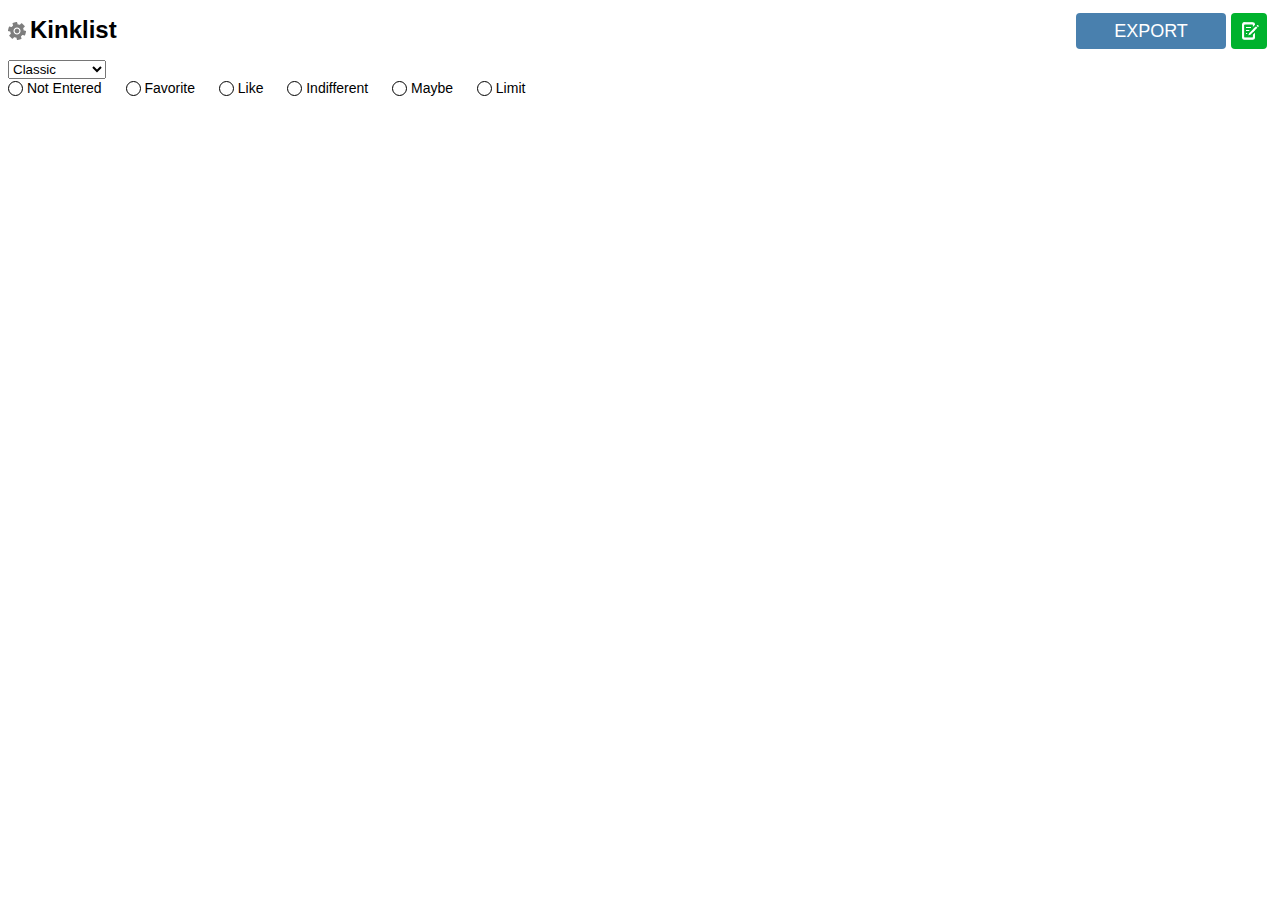
==== index.html @ c7e0be1e "Add files via upload" ====
<!DOCTYPE html>
<html>
    <head>
        <title>Kinklist</title>
        <meta charset="UTF-8">
        <meta name="viewport" content="width=device-width, initial-scale=1.0">
        <script
            src="https://code.jquery.com/jquery-3.4.1.min.js"
            integrity="sha256-CSXorXvZcTkaix6Yvo6HppcZGetbYMGWSFlBw8HfCJo="
            crossorigin="anonymous">
        </script>
        <script src="kinklist.js"></script>
        <link rel="icon" type="image/x-icon" href="[data-uri]">
        <link rel="stylesheet" href="kinklist.css">
    </head>
    <body>
        <div class="widthWrapper">
            <button id="Edit"></button>
            <h1>Kinklist</h1>
            <select id="listType">
              <option value="classic">Classic</option>
              <option value="detailed">Detailed</option>
              <option value="plsno">Please Don't</option>
            </select>
            
            <div class="legend">
                <div><span data-color="#FFFFFF" class="choice notEntered"></span> <span class="legend-text">Not Entered</span></div>
                <div><span data-color="#6DB5FE" class="choice favorite"></span> <span class="legend-text">Favorite</span></div>
                <div><span data-color="#23FD22" class="choice like"></span> <span class="legend-text">Like</span></div>
                <div><span data-color="#FDFD6B" class="choice indifferent"></span> <span class="legend-text">Indifferent</span></div>
                <div><span data-color="#DB6C00" class="choice maybe"></span> <span class="legend-text">Maybe</span></div>
                <div><span data-color="#920000" class="choice limit"></span> <span class="legend-text">Limit</span></div>
            </div>
            <div id="ExportWrapper">
                <input type="text" id="URL">
                <button id="Export">Export</button>
                <div id="Loading">Loading</div>
            </div>
            <button id="StartBtn"></button>
            <div id="InputList"></div>
        </div>
        <div id="EditOverlay" class="overlay">
            <textarea id="Kinks">
#Bodies
(General)
* Skinny
? Expresses an interest in characters that are waifish, thin, or slender.
* Chubby
? Expresses an interest in characters that are well-rounded, full in form, and pudgy.
* Small breasts
? Expresses an interest in breasts that are particularly small, sometimes to the point of appearing absent.
* Large breasts
? Expresses an interest in breasts that are particularly large.
* Small cocks
? Expresses an interest in cocks that are below average size.
* Large cocks
? Expresses an interest in cocks taht are above average size.

#Clothing
(Self, Partner)
* Clothed sex
? Engaging in an RP where you and/or your partner are not undressed during sexual interaction.
* Lingerie
? Expresses an interest in the inclusion of lingerie in the sexual context of an RP, or an interest in characters wearing such.
* Stockings
? Expresses an interest in the inclusion of stockings in the sexual context of an RP, or an interest in characters wearing such.
* Heels
? Expresses an interest in the inclusion of high heeled shoes in the sexual context of an RP, or an interest in characters wearing such.
* Leather
? Expresses an interest in the inclusion of leather clothing in the sexual context of an RP, or an interest in characters wearing such.
* Latex
? The usage of latex and/or rubber material worn as clothing
* Uniform / costume
? Expresses an interest in the inclusion of uniforms or costumes in the sexual context of an RP, or an interest in characters wearing such.
* Cross-dressing
? Engaging in an RP where one or more characters dress in the clothes of the gender opposite to their own.

#Groupings
(General)
* You and 1 male
* You and 1 female
* You and MtF trans
* You and FtM trans
* You and 1 male, 1 female
* You and 2 males
* You and 2 females
* Orgy
? multiple male and female characters

#General
(Giving, Receiving)
* Romance / Affection
? Displaying or expressing love or strong affection, passion, either during love making or during normal scenes.
* Handjob / Fingering
? Sexual stimulation by direct, physical contact of the hands or fingers to the genitals.
* Blowjob
? Sexual stimulation by direct, physical contact of the mouth or tongue to male genitals
* Deep throat
? The act of penetrating the mouth of another character to the depths at which the penis or insertion enters the back of the mouth cavity and/or throat, sometimes causing a gag reflex, or being the recipient of such actions.
* Swallowing
? The act of orally consuming semen, either directly or indirectly from a penis.
* Facials
? The act of cumming directly onto one's face
* Cunnilingus
? Sexual stimulation by direct, physical contact of the mouth or tongue to female genitals
* Face-sitting
? A sexual practice where someone sits on another character's face with their buttocks or genitals, causing the person to be smothered, sometimes to the point asphyxiation; often done as form of forcing oral gratification.
* Edging
? Keeping on the edge of climax without orgasm
* Teasing
? Refers to extended scenes of foreplay prior to explicit, sexual intercourse, which may be physical and/or verbal, typically to arouse one's partner to the point of sexual frustration or desperation.

#Ass play
(Giving, Receiving)
* Anal toys
? Refers to the inclusion of anal penetration with sex toys, including but not limited to dildos, vibrators, anal eggs, anal beads, etc.
* Anal sex/pegging
? Being penetrated by a partner, with a penis or strap-on
* Rimming
? The act of giving oral stimulation to a partner's anus, by the means of licking and/or penetrating the recipient's anus with the tongue.
* Double penetration
? The act of penetrating a single character's anus with two objects, including but not limited to the penis, sex toys, fist etc., or receiving such.
* Anal fisting
? The act of inserting one's hand(s) and/or arm(s) into one's partner's anus, or being the recipient of such acts.

#Restrictive
(Self, Partner)
* Gag
? The act of placing and lodging an object in another character's mouth to force him or her to breathe through his or her nose, as well as creating the inability to speak, or receiving such actions.
* Collar
? Wearing a collar around the neck
* Leash
? Being lead around on a leash
* Chastity
? Sexual abstinence, either willing or forced; this can include someone simply abstaining from sexual activity, or the wearing of a device that prevents it.
* Bondage (Light)
? The use of bondage that is mild or moderate in either the position in which it causes the bound character to be in, the duration for which the character will be in bondage, the level of discomfort caused by the bondage or the amount of immobilization that will occur due to the bondage.
* Bondage (Heavy)
? The use of bondage that is extreme in either the position in which it causes the bound character to be in, the duration for which the character will be in bondage, the level of discomfort caused by the bondage or the amount of immobilization that will occur due to the bondage.
* Encasement
? one’s whole body being wrapped up like a mummy in a latex suit, sleepsack, or other fetish gear for the purposes of sexual gratification.

#Toys
(Self, Partner)
* Dildos
? an object shaped like an erect penis used for sexual stimulation.
* Plugs
? a sex toy of a type designed to be inserted into the rectum.
* Vibrators
? a vibrating device used for sexual stimulation.
* Sounding
? The act of inserting metal rods into a male or female's urethra, or receiving such actions; technically implies rods that resonate and/or vibrate in response to a form of stimulation, but does not necessarily mean so.

#Domination
(As Dominant, As Submissive)
* General Dom / General Sub
? Catchall for Dominant/Submissive Activities.
* Domestic servitude
? Being served by a butler, waitress, chauffeur, maid or housekeeper, or serving as one.
* Slavery
? Serving as the dominant's beck and call, or recieving such service, without choice.
* Pet play
? Petplay is a in role in which the focus is on the sub entering the altered mind space of a different species, often a dog, cat, or horse.
* DD/lg, MD/lb
? Daddy or Mommy Dom/ Littly Girl or Boy. The daddy/mommy is the more dominant half of the relationship, the little is the more submissive.
* Discipline
? The use of reinforcement (rewards and/or punishments) in order to train a submissive to obey the various commands of a master.
* Begging
? The self-abasing act of pleading, as a form of submission, being incorporated into an RP.
* Forced orgasm
? A forced orgasm is consensual BDSM or kinky sexual play whereby a person consents to be forced to orgasm in a way that is beyond their control.
* Orgasm control
? Refers to the dominant being in control of when the submissive achieves orgasm, either by physical means or by command; typically involves domination and/or excessive teasing and edging; orgasm may be completely denied.
* Orgasm denial
? Refers to the dominant denying the submissive orgasm.
* Power exchange
? A relationship with service at the core.

#No consent
(Aggressor, Target)
* Non-con / rape
? taking/being taken against one's will, often through force
* Blackmail / coercion
? Refers to the inclusion of Coercion and/or Blackmail in the context of the story arc of an RP, often in the form of a semi-consensual means of receiving sex from a partner.
* Kidnapping
? The act of abducting a character in an RP for the purpose of abusing, often sexually, or being abducted for such reasons; often implies indefinite imprisonment.
* Drugs
? The use of illicit drugs in the context of an RP, typically to disorientate or otherwise mentally incapacitate a character, or to elevate the sensations of sex.
* Alcohol
? The use of alcohol in the context of an RP, typically to disorientate or otherwise mentally incapacitate a character, or to elevate the sensations of sex.
* Sleep play
? Engaging in sexual acts with an unconscious/asleep partner

#Taboo
(General)
* Incest
? Engaging in an RP in which at least two characters will be related
* Age Gap
? Refers to scenes in which there is a signifigant gap in the ages of characters.
* Interracial
? Scenes based on interracial interactions without relying on racial stereotypes.
*Raceplay
? Scenes based on racial stereotypes or racism, including scenes set in racist settings.
* Bestiality
? Refers to a sapient character engaging in a sexual act with a non-sapient animal, or playing a non-sapient animal in an RP and being engaged by a sapient character.
* Necrophilia
? The act of having sex with a dead, or otherwise unconscious or inanimate, character that was once alive, or, theoretically, receiving such actions.
* Cheating
? Where one or both partners are being unfaithful to significant others.
* Exhibitionism
? Engaging in an RP in which the setting is of a public nature; typically used in conjunction with exhibitionism and/or humiliation.
* Voyeurism
? Refers to the derivation of sexual stimulation from either/or the action of watching, typically in secret, a person (or people) reveal themselves or do something otherwise explicit, or the act of revealing one's self and/or doing something otherwise explicit with the intent to be viewed.

#Surrealism
(Self, Partner)
* Futanari/Futa
? characters who have an overall feminine body, but have both female and male genitalia (although testicles are not always present)
* Furry
? Anthropomorphic animal characters.
* Vore
? The act of physically consuming another character
* Transformation
? The act of causing the physical characteristics of a participant of an RP, possibly including one's self, by magical or chemical means, to change in a dramatic fashion; may refer to a myriad of different types of transformations, and connotates receiving sexual pleasure from the act of transformation itself.
* Tentacles
? Engaging in an RP in which self-sentient tentacles or tentacle-like appendages will penetrate a character; often implies multiple penetration.
* Monster or Alien
? Various types of monsters, Extraterrestrials, and aesthetically challenging characters.
* Ghost
? The formerly living, not currently in posession of a body

#Fluids
(General)
* Blood
? Pertains to the inclusion of blood or the retrieval of blood in any form in a sexual context, or engaging in acts which will draw blood.
* Watersports
? Pertains to the inclusion of urine, or the expelling of urine, in any form, in the sexual context of an RP.
* Scat
? Pertains to the inclusion of fecal matter or the expelling of fecal matter in any form in the sexual context of an RP.
* Lactation
? The act of producing milk from one's breasts, or engaging in sex with a character that produces milk from one's breasts, typically in response to sexual stimulation, and any play that will emanate thereof.
* Diapers
? A situation in which at least one character will wear a diaper; typically implies that the diaper will be soiled with urine and/or fecal matter, usually in conjunction with age play or infantilism, but sometimes in conjunction with humiliation.
* Cum play
? Any number of situations focused on playing with cum.

#Degradation
(Giving, Receiving)
* Glory hole
? Servicing a partner or recieving service from a partner with a physical barrier between the participants
* Name calling
? Engaging in an RP in which one character will be called names, in an attempt to elicit either a response of sexual gratification from the emotions correlating to humiliation, or merely as a form of psychological domination or punishment.
* Humiliation
? Engaging in an RP in which one character will be embarrassed, typically extremely and/or frequently, in an attempt to elicit either a response of sexual gratification from the emotions correlating to humiliation, or merely as a form of psychological domination or punishment; typically a more intense form of degradation.

#Touch & Stimulation
(Actor, Subject)
* Cock/Pussy worship
? Gratuitous acknowledgment of one's partner's genitalia, either verbal and/or physical, or receiving such actions; typically implies oral stimulation.
* Ass worship
? Gratuitous acknowledgment of one's partner's ass, either verbal and/or physical, or receiving such actions; typically implies oral stimulation.
* Foot play
? The act of incorporating the feet or feet paws into the sexual context of an RP, including but not limited to the worshiping of feet, receiving sexual gratification from the sight or smell of feet and/or humping feet, sometimes to the point of orgasm.
* Tickling
? The act of tickling and/or being tickled in a sexual context of an RP; or, receiving sexual stimulation from such.
* Sensation play
? Sensation play describes a wide variety of activities, both vanilla and kinky, that use the body's senses as a way to arouse and provide stimulation to a partner. Although sensation play is often related to skin sensations, it doesn't have to be so limited. Sight, taste, and hearing can also be included in sensation play.
* Electro stimulation
? The use of sex toys that carry an electrical current; sometimes painful.

#Misc. Fetish
(Giving, Receiving)
* Fisting
? The act of placing one's hand(s) and/or arm(s) into a vagina, or receiving such actions.
* Gangbang
? When multiple partners, usually 3 or more, engage in sexual intercourse with a single willing partner.
* Breath play
? A situation in which at least one character will have physical control over the breathing habits of another character, often by either intermittent choking and/or due to the penetration of the throat.
* Impregnation
? Impregnating a character
* Pregnancy
? Fetishizing a pregnant character
* Feminization
? Feminization is a type of role play that involves imposing traditionally female attributes onto a submissive male partner. It may also involve an adoption of traditionally feminine behaviors and mannerisms.
* Cuckold / Cuckquean
? Refers to the act of a character who, within the confines of the RP world has been designated to be in a relationship, will have sexual interaction with a character other than the one who has been predetermined to be in a relationship, in the context of the RP.

#Pain
(Giving, Receiving)
* Light pain
? Refers to the inclusion of light physical pain due to acts which are directly sexual.
* Heavy pain
? Refers to the inclusion of heavy physical pain due to acts which are directly sexual; typically rough or excessive penetrations. This is probably gonna leave a mark.
* Nipple clamps
? pressure device applied to nipples to create pain which produces pleasure.
* Clothes pins
? Pinching sking between the forks of a clothes pin
* Caning
? Caning is a technique used in BDSM in which the dominant repeatedly strikes the submissive with a long flexible cane, usually on the buttocks.
* Flogging
? The use of toys, typically associated with BDSM and domination/submission, being employed against a submissive or bottom, particularly referring to contact play involving whips of any type, riding crops, paddles or flogs.
* Gagging / Choking
? Being made to gag or choke, either by objects inserted into the mouth or hands/objects around the neck.
* Beating
? Being struck with fists or other objects
* Spanking
? The act of striking the buttocks of another character, or being the recipient of such; often as a form of erotic foreplay or as punishment in a BDSM setting.
* Cock/Pussy slapping
? slapping the genitalia of your partner, or recieving such slaps
* Cock/Pussy torture
? Engaging in an RP in which at least one character's genitals will be given negative attention, the intent of which to be to cause physical pain.
* Hot Wax
? The act of using wax, typically hot candle wax, as a form of sexual stimulation and/or torture, or receiving such actions.
* Scratching
? One character scratching another with their nails or claws, sometimes leaving marks; sometimes but not necessarily painful.
* Biting
? The act of biting or being bitten; sometimes painful, sometimes playful.
* Cutting 
? The act of cutting a partner to cause pain in a sexual context.

            </textarea>
            <button id="KinksOK">Accept</button>
        </div>
        <div id="InputOverlay" class="overlay">
            <div class="widthWrapper">
                <div id="InputPrevious"></div>
                <div id="InputCurrent">
                    <h2 id="InputCategory"></h2>
                    <h3 id="InputField"></h3>
                    <button class="closePopup">×</button>
                    <div id="InputValues"></div>
                </div>
                <div id="InputNext"></div>
            </div>
        </div>
		<div id="DescriptionOverlay" class="overlay">
			<div id="Description"></div>
		</div>
    </body>
</html>
---- kinklist.css ----
body {
	font-family:'Verdana','Arial';
	font-size:12px
}

h2 {
	padding:0;
	margin:0;
	margin-top:10px;
	margin-bottom:5px;
	font-size:18px
}

table {
	border-collapse:collapse;
	margin-bottom:10px;
	width:100%
}

th {
	border:solid #999 1px;
	border-right:none;
	margin:0;
	padding:4px;
	background-color:#666;
	color:#FFF
}

th.choicesCol {
	box-sizing:border-box;
	width:125px
}

th + th { border-left:none }

th:last-child { border-right:solid #999 1px }

td {
	border-left:solid #999 1px;
	border-bottom:solid #999 1px;
	border-right:solid #999 1px;
	margin:0;
	padding:4px;
	padding-right:2px
}

td + td { border-left-style:none }

.choice {
	box-sizing:border-box;
	width:15px;
	height:15px;
	opacity:.35;
	overflow:hidden;
	text-indent:100px;
	border:solid #000 1px;
	border-radius:50%;
	outline-style:none!important;
	vertical-align:middle;
	display:inline-block;
	cursor:pointer;
	font-size:0;
	padding:0
}

.choices .choice { transition:all .3s ease-in-out }

.choice + .choice { margin-left:5px }

.choices .choice:hover { opacity:.75 }

.choice.selected,.selected > .choice {
	opacity:1;
	border-width:1px
}

.legend {
	vertical-align:middle;
	font-size:14px
}

.legend div { display:inline-block }

.legend .choice {
	opacity:1;
	cursor:default
}

.legend-text { vertical-align:middle }

#ExportWrapper {
	width:460px;
	height:36px
}

#URL {
	display:none;
	position:absolute;
	top:3px;
	box-sizing:border-box;
	width:300px;
	height:30px;
	border-radius:4px;
	border:solid #CCC 1px;
	font-size:16px;
	padding:10px;
	text-align:center;
	color:#666;
	font-weight:700
}

#Export {
	position:absolute;
	left:310px;
	box-sizing:border-box;
	color:#FFF;
	text-transform:uppercase;
	background-color:#4980ae;
	font-size:18px;
	width:150px;
	height:36px;
	border-style:none;
	border-radius:4px;
	cursor:pointer;
	transition:all .3s ease-in-out
}

#Export:hover { opacity:.85 }

#Loading {
	display:none;
	overflow:visible;
	line-height:26px;
	font-size:16px;
	color:#999;
	font-weight:700;
	position:absolute;
	top:4px;
	left:220px
}

#Loading:before {
	content:'';
	position:absolute;
	box-sizing:border-box;
	width:26px;
	height:26px;
	border-radius:50%;
	border:solid #999 2px;
	border-top-color:transparent;
	border-left-color:#CCC;
	border-right-color:#666;
	animation:spin .5s infinite linear;
	margin-left:-40px
}

@media (min-width: 1700px) {
	.legend {
		position:absolute;
		top:7px;
		left:160px
	}

	.legend div { padding-right:20px }

	#ExportWrapper {
		position:absolute;
		top:-3px;
		right:46px
	}

	h1 { margin-bottom:0 }
}

@media (max-width: 1700px) and (min-width: 800px) {
	.legend div {
		padding-right:20px;
		padding-bottom:10px
	}

	#ExportWrapper {
		position:absolute;
		top:-3px;
		right:46px
	}
}

@media (max-width: 800px) and (min-width: 598px) {
	.legend div {
		width:180px;
		padding-bottom:10px;
		padding-left:10px
	}

	#ExportWrapper {
		position:relative;
		margin-top:10px;
		margin-left:5px
	}

	#URL {
		left:155px;
		width:190px;
		font-size:10px
	}

	#Export { left:0 }

	#Loading { left:230px }
}

@media (max-width: 597px) {
	body { font-size:10px }

	table { min-width:345px }

	.legend div {
		width:150px;
		padding-bottom:10px;
		padding-left:10px
	}

	#ExportWrapper {
		position:relative;
		margin-top:10px;
		margin-left:0;
		width:345px
	}

	#URL {
		left:155px;
		width:190px;
		font-size:10px
	}

	#Export { left:0 }

	#Loading { left:230px }
}

@keyframes spin {
	0% { transform:rotate(0deg) }
	
	100% { transform:rotate(-360deg) }
}

#ExportWrapper :last-child:after {
	content:'';
	display:block;
	clear:both
}

.col {
	float:left;
	box-sizing:border-box;
	margin:0;
	padding:5px
}

.col.col25 { width:25% }

.col.col33 { width:33.33333% }

.col.col50 { width:50% }

.col.col100 { 
	width:100%; 
	padding:0
}

.widthWrapper {
	max-width:1700px;
	margin-left:auto;
	margin-right:auto;
	position:relative
}

#Edit {
	width:18px;
	height:18px;
	background-color:transparent;
	background-image:url([data-uri]);
	background-repeat:no-repeat;
	float:left;
	border-style:none;
	outline-style:none!important;
	margin-top:6px;
	margin-right:4px;
	opacity:.5;
	cursor:pointer
}

#Edit:hover { opacity:1 }

.KinkDesc {
	position:absolute;
	height:13px;
	width:13px;
	background-size:100% 100%;
	background-color:transparent;
	background-image:url([data-uri]);
	border-style:none;
	outline-style:none;
	margin-left:5px;
	margin-top:1px;
	opacity:.6;
	cursor:pointer
}

.KinkDesc:hover { opacity:1 }

#Description {
	box-sizing:border-box;
	position:absolute;
	width:330px;
	left:50%;
	bottom:50%;
	resize:none;
	background-color:#fff;
	border-radius:5px;
	margin-left:-165px;
	padding:10px;
	font-family:'Verdana','Arial';
	font-size:14px
}

.overlay {
	position:fixed;
	top:0;
	left:0;
	right:0;
	bottom:0;
	background-color:rgba(0,0,0,0.8);
	display:none
}

#EditOverlay #Kinks {
	width: 60%;
  height: calc(100vh - 70px) ;
  min-width: 330px;
  position:fixed; 
  top: 15px; 
  left: 20%;
	border-radius:5px;
	font-family:monospace,'Courier new',Courier
}

#EditOverlay #KinksOK {
	box-sizing:border-box;
	position:absolute;
	bottom:10px;
	width:330px;
	height:30px;
	left:50%;
	margin-left:-165px;
	color:#FFF;
	text-transform:uppercase;
	background-color:#4980ae;
	font-size:18px;
	border-style:none;
	border-radius:5px;
	cursor:pointer
}

#InputOverlay {
	text-align:center;
	white-space:nowrap
}

#InputOverlay:before {
	content:'';
	display:inline-block;
	height:100%;
	vertical-align:middle;
	margin-right:-.25em
}

#InputOverlay .widthWrapper {
	display:inline-block;
	vertical-align:middle;
	width:400px;
	text-align:left;
	max-width:100%
}

#InputOverlay .widthWrapper #InputCurrent,
#InputOverlay .widthWrapper .kink-simple {
	display:block;
	box-sizing:border-box;
	padding:10px;
	background-color:#EEE
}

#InputOverlay .widthWrapper .kink-simple {
	position:relative;
	height:40px;
	line-height:20px;
	cursor:pointer
}

#InputOverlay .widthWrapper .kink-simple .choice { margin-right:5px }

#InputOverlay .widthWrapper .kink-simple .txt-category {
	position:absolute;
	right:5px;
	top:5px;
	text-transform:uppercase;
	font-size:90%;
	font-weight:700;
	opacity:.6;
	line-height:1em
}

#InputOverlay .widthWrapper .kink-simple .txt-field,
#InputOverlay .widthWrapper .kink-simple .txt-kink { vertical-align:middle }

#InputOverlay .widthWrapper .kink-simple .txt-field:empty { display:none }

#InputOverlay .widthWrapper .kink-simple .txt-field:before { content:'(' }

#InputOverlay .widthWrapper .kink-simple .txt-field:after { content:') ' }

#InputOverlay .widthWrapper #InputPrevious .kink-simple:first-child,
#InputOverlay .widthWrapper #InputNext .kink-simple:nth-child(3) {
	background-color:#BBB;
	font-size:10px;
	margin-left:12px;
	margin-right:12px;
	height:33px
}

#InputOverlay .widthWrapper #InputPrevious .kink-simple:nth-child(2),
#InputOverlay .widthWrapper #InputNext .kink-simple:nth-child(2) {
	background-color:#CCC;
	font-size:11px;
	margin-left:6px;
	margin-right:6px;
	height:37px
}

#InputOverlay .widthWrapper #InputPrevious .kink-simple:nth-child(3),
#InputOverlay .widthWrapper #InputNext .kink-simple:first-child {
	background-color:#DDD;
	margin-left:3px;
	margin-right:3px
}

#InputOverlay .widthWrapper #InputPrevious .kink-simple:first-child {
	padding-bottom:4px;
	padding-top:7px
}

#InputOverlay .widthWrapper #InputNext .kink-simple:nth-child(3) { padding-top:4px }

#InputOverlay .widthWrapper #InputPrevious .kink-simple:nth-child(2) {
	padding-bottom:7px;
	padding-top:9px
}

#InputOverlay .widthWrapper #InputNext .kink-simple:nth-child(2) { padding-top:7px }

#InputPrevious .kink-simple {
	border-top-left-radius:2px;
	border-top-right-radius:2px
}

#InputNext .kink-simple {
	border-bottom-left-radius:2px;
	border-bottom-right-radius:2px
}

#InputOverlay .widthWrapper #InputCurrent { position:relative }

#InputOverlay .widthWrapper #InputCurrent .closePopup {
	position:absolute;
	top:0;
	right:5px;
	border-style:none;
	background-color:transparent;
	font-size:30px;
	cursor:pointer;
	outline-style:none!important;
	opacity:.65
}

#InputOverlay .widthWrapper #InputCurrent .closePopup:hover { opacity:1 }

#InputOverlay .widthWrapper #InputCurrent h2 {
	text-transform:uppercase;
	opacity:.6;
	margin:0
}

#InputOverlay .widthWrapper #InputCurrent h3 {
	margin-top:3px;
	margin-bottom:0;
	font-size:14px
}

#InputOverlay .widthWrapper #InputCurrent #InputValues .big-choice {
	padding:10px;
	background-color:rgba(255,255,255,0.75);
	border-radius:4px;
	margin-top:5px;
	cursor:pointer
}

#InputOverlay .widthWrapper #InputCurrent #InputValues .big-choice.selected { font-weight:700 }

#InputOverlay .widthWrapper #InputCurrent #InputValues .big-choice.selected .choice { opacity:1 }

#InputOverlay .widthWrapper #InputCurrent #InputValues .big-choice:hover {
	padding:8px;
	border:solid #999 2px;
	background-color:rgba(255,255,255,1)
}

#InputOverlay .widthWrapper #InputCurrent #InputValues .big-choice .btn-num-text {
	float:right;
	display:inline-block;
	border:solid #CCC 1px;
	text-align:center;
	width:16px;
	border-radius:3px
}

#StartBtn {
	position:absolute;
	top:-3px;
	right:5px;
	box-sizing:border-box;
	width:36px;
	height:36px;
	background-image:url([data-uri]);
	border-style:none;
	border-radius:4px;
	cursor:pointer
}

#StartBtn:hover {	opacity:.8 }

@media (max-height: 500px) {
	#InputPrevious,#InputNext { display:none }
}
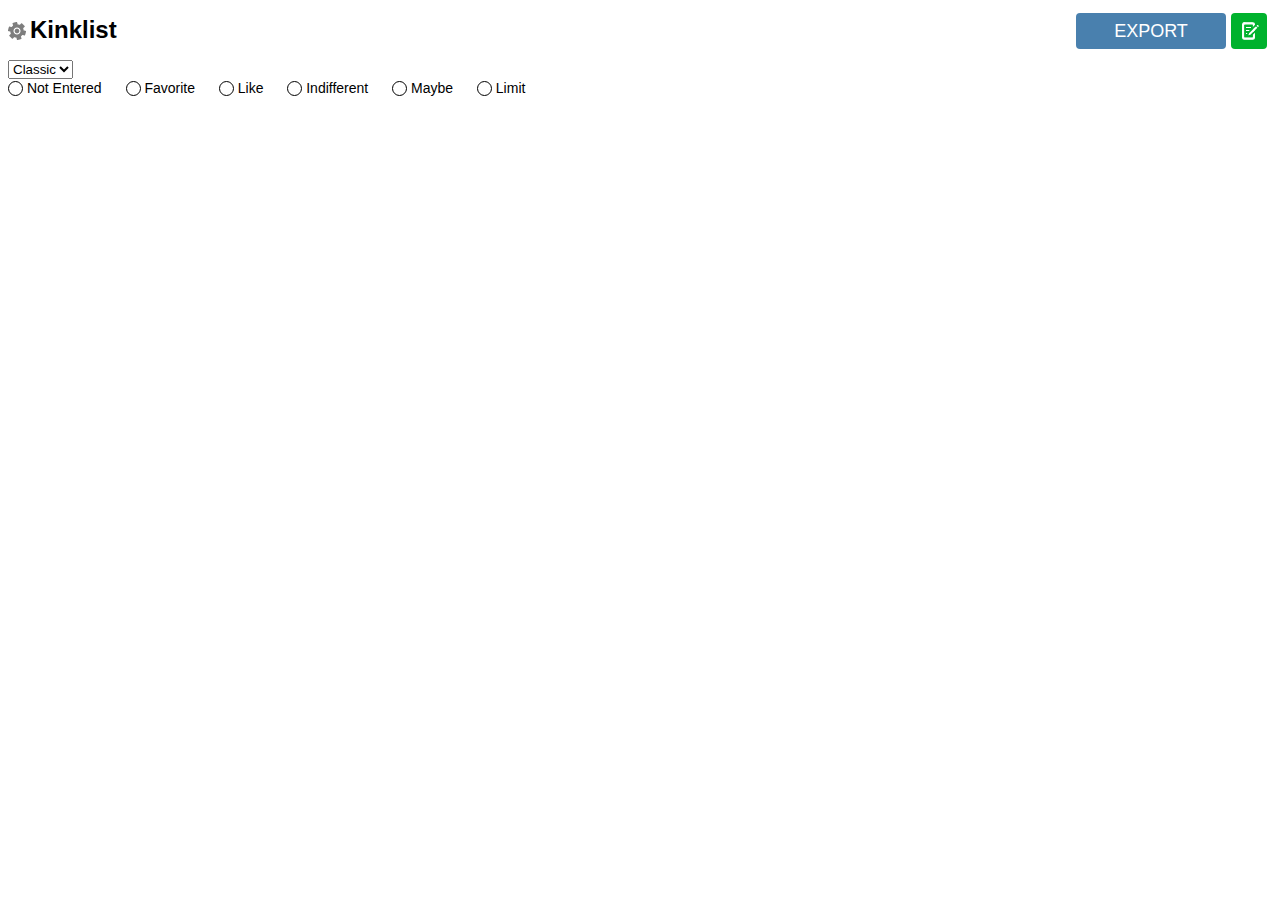
==== commit 681671fd: "Add files via upload" ====
--- a/index.html
+++ b/index.html
@@ -19,8 +19,6 @@
             <h1>Kinklist</h1>
             <select id="listType">
               <option value="classic">Classic</option>
-              <option value="detailed">Detailed</option>
-              <option value="plsno">Please Don't</option>
             </select>
             
             <div class="legend">
@@ -41,283 +39,162 @@
         </div>
         <div id="EditOverlay" class="overlay">
             <textarea id="Kinks">
-#Bodies
-(General)
-* Skinny
-? Expresses an interest in characters that are waifish, thin, or slender.
-* Chubby
-? Expresses an interest in characters that are well-rounded, full in form, and pudgy.
-* Small breasts
-? Expresses an interest in breasts that are particularly small, sometimes to the point of appearing absent.
-* Large breasts
-? Expresses an interest in breasts that are particularly large.
-* Small cocks
-? Expresses an interest in cocks that are below average size.
-* Large cocks
-? Expresses an interest in cocks taht are above average size.
-
-#Clothing
-(Self, Partner)
-* Clothed sex
-? Engaging in an RP where you and/or your partner are not undressed during sexual interaction.
-* Lingerie
-? Expresses an interest in the inclusion of lingerie in the sexual context of an RP, or an interest in characters wearing such.
-* Stockings
-? Expresses an interest in the inclusion of stockings in the sexual context of an RP, or an interest in characters wearing such.
-* Heels
-? Expresses an interest in the inclusion of high heeled shoes in the sexual context of an RP, or an interest in characters wearing such.
-* Leather
-? Expresses an interest in the inclusion of leather clothing in the sexual context of an RP, or an interest in characters wearing such.
-* Latex
-? The usage of latex and/or rubber material worn as clothing
-* Uniform / costume
-? Expresses an interest in the inclusion of uniforms or costumes in the sexual context of an RP, or an interest in characters wearing such.
-* Cross-dressing
-? Engaging in an RP where one or more characters dress in the clothes of the gender opposite to their own.
-
-#Groupings
-(General)
-* You and 1 male
-* You and 1 female
-* You and MtF trans
-* You and FtM trans
-* You and 1 male, 1 female
-* You and 2 males
-* You and 2 females
-* Orgy
-? multiple male and female characters
-
-#General
-(Giving, Receiving)
-* Romance / Affection
-? Displaying or expressing love or strong affection, passion, either during love making or during normal scenes.
-* Handjob / Fingering
-? Sexual stimulation by direct, physical contact of the hands or fingers to the genitals.
-* Blowjob
-? Sexual stimulation by direct, physical contact of the mouth or tongue to male genitals
-* Deep throat
-? The act of penetrating the mouth of another character to the depths at which the penis or insertion enters the back of the mouth cavity and/or throat, sometimes causing a gag reflex, or being the recipient of such actions.
-* Swallowing
-? The act of orally consuming semen, either directly or indirectly from a penis.
-* Facials
-? The act of cumming directly onto one's face
-* Cunnilingus
-? Sexual stimulation by direct, physical contact of the mouth or tongue to female genitals
-* Face-sitting
-? A sexual practice where someone sits on another character's face with their buttocks or genitals, causing the person to be smothered, sometimes to the point asphyxiation; often done as form of forcing oral gratification.
-* Edging
-? Keeping on the edge of climax without orgasm
-* Teasing
-? Refers to extended scenes of foreplay prior to explicit, sexual intercourse, which may be physical and/or verbal, typically to arouse one's partner to the point of sexual frustration or desperation.
-
-#Ass play
-(Giving, Receiving)
-* Anal toys
-? Refers to the inclusion of anal penetration with sex toys, including but not limited to dildos, vibrators, anal eggs, anal beads, etc.
-* Anal sex/pegging
-? Being penetrated by a partner, with a penis or strap-on
-* Rimming
-? The act of giving oral stimulation to a partner's anus, by the means of licking and/or penetrating the recipient's anus with the tongue.
-* Double penetration
-? The act of penetrating a single character's anus with two objects, including but not limited to the penis, sex toys, fist etc., or receiving such.
-* Anal fisting
-? The act of inserting one's hand(s) and/or arm(s) into one's partner's anus, or being the recipient of such acts.
-
-#Restrictive
-(Self, Partner)
-* Gag
-? The act of placing and lodging an object in another character's mouth to force him or her to breathe through his or her nose, as well as creating the inability to speak, or receiving such actions.
-* Collar
-? Wearing a collar around the neck
-* Leash
-? Being lead around on a leash
-* Chastity
-? Sexual abstinence, either willing or forced; this can include someone simply abstaining from sexual activity, or the wearing of a device that prevents it.
-* Bondage (Light)
-? The use of bondage that is mild or moderate in either the position in which it causes the bound character to be in, the duration for which the character will be in bondage, the level of discomfort caused by the bondage or the amount of immobilization that will occur due to the bondage.
-* Bondage (Heavy)
-? The use of bondage that is extreme in either the position in which it causes the bound character to be in, the duration for which the character will be in bondage, the level of discomfort caused by the bondage or the amount of immobilization that will occur due to the bondage.
-* Encasement
-? one’s whole body being wrapped up like a mummy in a latex suit, sleepsack, or other fetish gear for the purposes of sexual gratification.
-
-#Toys
-(Self, Partner)
-* Dildos
-? an object shaped like an erect penis used for sexual stimulation.
-* Plugs
-? a sex toy of a type designed to be inserted into the rectum.
-* Vibrators
-? a vibrating device used for sexual stimulation.
-* Sounding
-? The act of inserting metal rods into a male or female's urethra, or receiving such actions; technically implies rods that resonate and/or vibrate in response to a form of stimulation, but does not necessarily mean so.
-
-#Domination
-(As Dominant, As Submissive)
-* General Dom / General Sub
-? Catchall for Dominant/Submissive Activities.
-* Domestic servitude
-? Being served by a butler, waitress, chauffeur, maid or housekeeper, or serving as one.
-* Slavery
-? Serving as the dominant's beck and call, or recieving such service, without choice.
-* Pet play
-? Petplay is a in role in which the focus is on the sub entering the altered mind space of a different species, often a dog, cat, or horse.
-* DD/lg, MD/lb
-? Daddy or Mommy Dom/ Littly Girl or Boy. The daddy/mommy is the more dominant half of the relationship, the little is the more submissive.
-* Discipline
-? The use of reinforcement (rewards and/or punishments) in order to train a submissive to obey the various commands of a master.
-* Begging
-? The self-abasing act of pleading, as a form of submission, being incorporated into an RP.
-* Forced orgasm
-? A forced orgasm is consensual BDSM or kinky sexual play whereby a person consents to be forced to orgasm in a way that is beyond their control.
-* Orgasm control
-? Refers to the dominant being in control of when the submissive achieves orgasm, either by physical means or by command; typically involves domination and/or excessive teasing and edging; orgasm may be completely denied.
-* Orgasm denial
-? Refers to the dominant denying the submissive orgasm.
-* Power exchange
-? A relationship with service at the core.
-
-#No consent
-(Aggressor, Target)
-* Non-con / rape
-? taking/being taken against one's will, often through force
-* Blackmail / coercion
-? Refers to the inclusion of Coercion and/or Blackmail in the context of the story arc of an RP, often in the form of a semi-consensual means of receiving sex from a partner.
-* Kidnapping
-? The act of abducting a character in an RP for the purpose of abusing, often sexually, or being abducted for such reasons; often implies indefinite imprisonment.
-* Drugs
-? The use of illicit drugs in the context of an RP, typically to disorientate or otherwise mentally incapacitate a character, or to elevate the sensations of sex.
-* Alcohol
-? The use of alcohol in the context of an RP, typically to disorientate or otherwise mentally incapacitate a character, or to elevate the sensations of sex.
-* Sleep play
-? Engaging in sexual acts with an unconscious/asleep partner
-
-#Taboo
-(General)
-* Incest
-? Engaging in an RP in which at least two characters will be related
-* Age Gap
-? Refers to scenes in which there is a signifigant gap in the ages of characters.
-* Interracial
-? Scenes based on interracial interactions without relying on racial stereotypes.
-*Raceplay
-? Scenes based on racial stereotypes or racism, including scenes set in racist settings.
-* Bestiality
-? Refers to a sapient character engaging in a sexual act with a non-sapient animal, or playing a non-sapient animal in an RP and being engaged by a sapient character.
-* Necrophilia
-? The act of having sex with a dead, or otherwise unconscious or inanimate, character that was once alive, or, theoretically, receiving such actions.
-* Cheating
-? Where one or both partners are being unfaithful to significant others.
-* Exhibitionism
-? Engaging in an RP in which the setting is of a public nature; typically used in conjunction with exhibitionism and/or humiliation.
-* Voyeurism
-? Refers to the derivation of sexual stimulation from either/or the action of watching, typically in secret, a person (or people) reveal themselves or do something otherwise explicit, or the act of revealing one's self and/or doing something otherwise explicit with the intent to be viewed.
-
-#Surrealism
-(Self, Partner)
-* Futanari/Futa
-? characters who have an overall feminine body, but have both female and male genitalia (although testicles are not always present)
-* Furry
-? Anthropomorphic animal characters.
-* Vore
-? The act of physically consuming another character
-* Transformation
-? The act of causing the physical characteristics of a participant of an RP, possibly including one's self, by magical or chemical means, to change in a dramatic fashion; may refer to a myriad of different types of transformations, and connotates receiving sexual pleasure from the act of transformation itself.
-* Tentacles
-? Engaging in an RP in which self-sentient tentacles or tentacle-like appendages will penetrate a character; often implies multiple penetration.
-* Monster or Alien
-? Various types of monsters, Extraterrestrials, and aesthetically challenging characters.
-* Ghost
-? The formerly living, not currently in posession of a body
-
-#Fluids
-(General)
-* Blood
-? Pertains to the inclusion of blood or the retrieval of blood in any form in a sexual context, or engaging in acts which will draw blood.
-* Watersports
-? Pertains to the inclusion of urine, or the expelling of urine, in any form, in the sexual context of an RP.
-* Scat
-? Pertains to the inclusion of fecal matter or the expelling of fecal matter in any form in the sexual context of an RP.
-* Lactation
-? The act of producing milk from one's breasts, or engaging in sex with a character that produces milk from one's breasts, typically in response to sexual stimulation, and any play that will emanate thereof.
-* Diapers
-? A situation in which at least one character will wear a diaper; typically implies that the diaper will be soiled with urine and/or fecal matter, usually in conjunction with age play or infantilism, but sometimes in conjunction with humiliation.
-* Cum play
-? Any number of situations focused on playing with cum.
-
-#Degradation
-(Giving, Receiving)
-* Glory hole
-? Servicing a partner or recieving service from a partner with a physical barrier between the participants
-* Name calling
-? Engaging in an RP in which one character will be called names, in an attempt to elicit either a response of sexual gratification from the emotions correlating to humiliation, or merely as a form of psychological domination or punishment.
-* Humiliation
-? Engaging in an RP in which one character will be embarrassed, typically extremely and/or frequently, in an attempt to elicit either a response of sexual gratification from the emotions correlating to humiliation, or merely as a form of psychological domination or punishment; typically a more intense form of degradation.
-
-#Touch & Stimulation
-(Actor, Subject)
-* Cock/Pussy worship
-? Gratuitous acknowledgment of one's partner's genitalia, either verbal and/or physical, or receiving such actions; typically implies oral stimulation.
-* Ass worship
-? Gratuitous acknowledgment of one's partner's ass, either verbal and/or physical, or receiving such actions; typically implies oral stimulation.
-* Foot play
-? The act of incorporating the feet or feet paws into the sexual context of an RP, including but not limited to the worshiping of feet, receiving sexual gratification from the sight or smell of feet and/or humping feet, sometimes to the point of orgasm.
-* Tickling
-? The act of tickling and/or being tickled in a sexual context of an RP; or, receiving sexual stimulation from such.
-* Sensation play
-? Sensation play describes a wide variety of activities, both vanilla and kinky, that use the body's senses as a way to arouse and provide stimulation to a partner. Although sensation play is often related to skin sensations, it doesn't have to be so limited. Sight, taste, and hearing can also be included in sensation play.
-* Electro stimulation
-? The use of sex toys that carry an electrical current; sometimes painful.
-
-#Misc. Fetish
-(Giving, Receiving)
-* Fisting
-? The act of placing one's hand(s) and/or arm(s) into a vagina, or receiving such actions.
-* Gangbang
-? When multiple partners, usually 3 or more, engage in sexual intercourse with a single willing partner.
-* Breath play
-? A situation in which at least one character will have physical control over the breathing habits of another character, often by either intermittent choking and/or due to the penetration of the throat.
-* Impregnation
-? Impregnating a character
-* Pregnancy
-? Fetishizing a pregnant character
-* Feminization
-? Feminization is a type of role play that involves imposing traditionally female attributes onto a submissive male partner. It may also involve an adoption of traditionally feminine behaviors and mannerisms.
-* Cuckold / Cuckquean
-? Refers to the act of a character who, within the confines of the RP world has been designated to be in a relationship, will have sexual interaction with a character other than the one who has been predetermined to be in a relationship, in the context of the RP.
-
-#Pain
-(Giving, Receiving)
-* Light pain
-? Refers to the inclusion of light physical pain due to acts which are directly sexual.
-* Heavy pain
-? Refers to the inclusion of heavy physical pain due to acts which are directly sexual; typically rough or excessive penetrations. This is probably gonna leave a mark.
-* Nipple clamps
-? pressure device applied to nipples to create pain which produces pleasure.
-* Clothes pins
-? Pinching sking between the forks of a clothes pin
-* Caning
-? Caning is a technique used in BDSM in which the dominant repeatedly strikes the submissive with a long flexible cane, usually on the buttocks.
-* Flogging
-? The use of toys, typically associated with BDSM and domination/submission, being employed against a submissive or bottom, particularly referring to contact play involving whips of any type, riding crops, paddles or flogs.
-* Gagging / Choking
-? Being made to gag or choke, either by objects inserted into the mouth or hands/objects around the neck.
-* Beating
-? Being struck with fists or other objects
-* Spanking
-? The act of striking the buttocks of another character, or being the recipient of such; often as a form of erotic foreplay or as punishment in a BDSM setting.
-* Cock/Pussy slapping
-? slapping the genitalia of your partner, or recieving such slaps
-* Cock/Pussy torture
-? Engaging in an RP in which at least one character's genitals will be given negative attention, the intent of which to be to cause physical pain.
-* Hot Wax
-? The act of using wax, typically hot candle wax, as a form of sexual stimulation and/or torture, or receiving such actions.
-* Scratching
-? One character scratching another with their nails or claws, sometimes leaving marks; sometimes but not necessarily painful.
-* Biting
-? The act of biting or being bitten; sometimes painful, sometimes playful.
-* Cutting 
-? The act of cutting a partner to cause pain in a sexual context.
-
+                #General
+                (Preferences)
+                * Handjobs
+                * Blowjobs
+                * Deep throating
+                * Swallowing
+                * Facials
+                ? The act of ejaculating directly on the face of the partner.
+                * Penetration
+                * Face-sitting
+                * Edging
+                ? The act of bringing the partner very close to orgasm, but giving the cock time to cool down, and then repeating the process.
+                * Milking 
+                ? The act of continuing to masturbate the cock after the ejaculation.
+                * Teasing
+                * Self-injury / Self-humiliation
+                * Hypnosis
+                * CNC 
+                ? It stands for Consensual Non-Consent. Put simply it's role-playing or playacting non-consensual sex (ex. fake raping, resistance play, kidnapping roleplay, blackmail roleplay, etc).
+                
+                #Butt stuff
+                (Preferences)
+                * Anal teasing
+                * Anal toys / plugging
+                * Anal sex
+                * Butt play
+                * Rimming (giving)
+                * Rimming (receiving)
+                
+                #Restrictive
+                (Preferences)
+                * Gag 
+                ? A rubber or plastic ornament placed in the mouth of the wearer, making them unable to speak.
+                * Collar
+                * Leash 
+                ? A leash is the rope between the wearer (often tied to a collar) and the Master.
+                * Rope bondage
+                * Cufflings 
+                ? Wrapped around wrists and often ancles too, cufflings have little restrictions themselves, but using hooks and rope, they often makes it easier for the Master to restrict the wearer spontaniously.
+                * Chastity gear
+                * Encasement 
+                ? Full encagement often means full movement restriction. A cage, full rope harness, ducttape, restricting the person to absolute minimal movements.
+                * Blindfolds
+                
+                #Domination
+                (Preferences)
+                * Submission
+                * Domestic servitude
+                * Slavery
+                * Discipline
+                * Begging
+                * Forced orgasm
+                * Orgasm control
+                * Orgasm denial
+                * Humiliation
+                * Verbal degradation 
+                ? Being called fag, slut, pig and many more degrading names.
+                * Pissing
+                * Electro play
+                * Breath play
+                * Spitting
+                
+                #Feet
+                (Preferences)
+                * Licking
+                * Sniffing
+                * Deep throating
+                * Eating nails
+                * Cock stomping
+                * Trampling (on face)
+                * Trampling (on body)
+                * Macrophilia
+                * Clean feet
+                * Slightly dirty feet
+                * Very dirty feet
+                * Not smelly feet
+                * Slightly smelly feet
+                * Very smelly feet
+                * Teasing / Denial 
+                ? Your Masters ordering you to stare at his feet without the possibility of touching them or he generally teases you with them.
+                * Eating food from feet
+                
+                #Socks
+                (Preferences)
+                * Licking
+                * Sniffing
+                * Deep throating
+                * Cock stomping
+                * Washing machine for socks 
+                ? Your mouth is stuffed with socks and you have to clean them by sucking all the sweat and dirt.
+                * Trampling (on face)
+                * Trampling (on body)
+                * Macrophilia
+                * Clean socks
+                * Slightly dirty socks
+                * Very dirty socks
+                * Not smelly socks
+                * Slightly smelly socks
+                * Very smelly socks
+                * Teasing / Denial 
+                ? Your Masters ordering you to stare at his socks without the possibility of touching them or he generally teases you with them.
+                * Eating food from socks
+                
+                #Shoes
+                (Preferences)
+                * Licking
+                * Sniffing
+                * Deep throating
+                * Cock stomping
+                * Trampling (on face)
+                * Trampling (on body)
+                * Macrophilia
+                * Clean shoes
+                * Slightly dirty shoes
+                * Very dirty shoes
+                * Not smelly shoes
+                * Slightly smelly shoes
+                * Very smelly shoes
+                * Teasing / Denial 
+                ? Your Masters ordering you to stare at his shoes without the possibility of touching them or he generally teases you with them.
+                * Eating food from shoes
+                
+                #Findom
+                (Preferences)
+                * Pure findom 
+                ? The act of tributing your Master without receiving anything in return just because you identify him as a superior life being.
+                * Paying for real time sessions
+                * Paying for online sessions
+                * Paying for contents
+                * Silent tributes
+                * RT games / Repost games
+                * Board games
+                * Wheel of Tributes
+                * Reimbursements
+                * Debt contract
+                * TeamViewer / AnyDesk
+                * Credit card control
+                * Gifts / Presents
+                * Blackmail
+                
+                #Pain
+                (Preferences)
+                * Light pain
+                * Heavy pain
+                * Hickies
+                * Nipple clamps
+                * Clothes pins / ZipStrips
+                * Body slapping
+                * Facial slapping
+                * Spanking
+                * Beatings
+                * Whipping
+                * Cock slapping
+                * Cock torture
+                * Ballbusting
+                * Biting
             </textarea>
             <button id="KinksOK">Accept</button>
         </div>
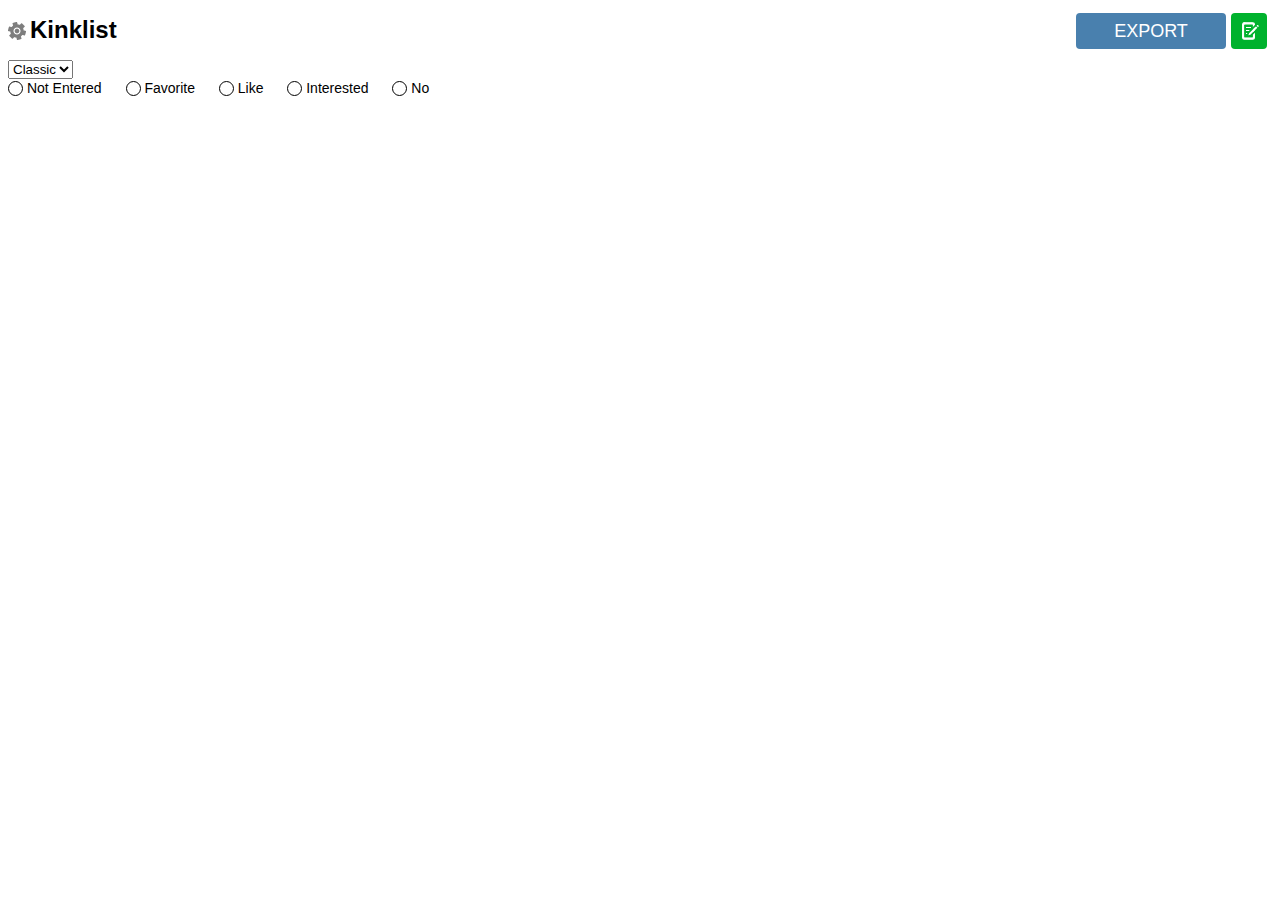
==== commit e37ced2c: "Add files via upload" ====
--- a/index.html
+++ b/index.html
@@ -19,15 +19,170 @@
             <h1>Kinklist</h1>
             <select id="listType">
               <option value="classic">Classic</option>
+#General
+(General)
+* Handjobs
+* Blowjobs
+* Deep throating
+* Swallowing
+* Facials
+? The act of ejaculating directly on the face of the partner.
+* Penetration
+* Face-sitting
+* Edging
+? The act of bringing the partner very close to orgasm, but giving the cock time to cool down, and then repeating the process.
+* Milking 
+? The act of continuing to masturbate the cock after the ejaculation.
+* Teasing
+* Self-injury / Self-humiliation
+* Hypnosis
+* CNC 
+? It stands for Consensual Non-Consent. Put simply it's role-playing or playacting non-consensual sex (ex. fake raping, resistance play, kidnapping roleplay, blackmail roleplay, etc).
+
+#Butt stuff
+(Preferences)
+* Anal teasing
+* Anal toys / plugging
+* Anal sex
+* Butt play
+* Rimming (giving)
+* Rimming (receiving)
+
+#Restrictive
+(Preferences)
+* Gag 
+? A rubber or plastic ornament placed in the mouth of the wearer, making them unable to speak.
+* Collar
+* Leash 
+? A leash is the rope between the wearer (often tied to a collar) and the Master.
+* Rope bondage
+* Cufflings 
+? Wrapped around wrists and often ancles too, cufflings have little restrictions themselves, but using hooks and rope, they often makes it easier for the Master to restrict the wearer spontaniously.
+* Chastity gear
+* Encasement 
+? Full encagement often means full movement restriction. A cage, full rope harness, ducttape, restricting the person to absolute minimal movements.
+* Blindfolds
+
+#Domination
+(Preferences)
+* Submission
+* Domestic servitude
+* Slavery
+* Discipline
+* Begging
+* Forced orgasm
+* Orgasm control
+* Orgasm denial
+* Humiliation
+* Verbal degradation 
+? Being called fag, slut, pig and many more degrading names.
+* Pissing
+* Electro play
+* Breath play
+* Spitting
+
+#Feet
+(Preferences)
+* Licking
+* Sniffing
+* Deep throating
+* Eating nails
+* Cock stomping
+* Trampling (on face)
+* Trampling (on body)
+* Macrophilia
+* Clean feet
+* Slightly dirty feet
+* Very dirty feet
+* Not smelly feet
+* Slightly smelly feet
+* Very smelly feet
+* Teasing / Denial 
+? Your Masters ordering you to stare at his feet without the possibility of touching them or he generally teases you with them.
+* Eating food from feet
+
+#Socks
+(Preferences)
+* Licking
+* Sniffing
+* Deep throating
+* Cock stomping
+* Washing machine for socks 
+? Your mouth is stuffed with socks and you have to clean them by sucking all the sweat and dirt.
+* Trampling (on face)
+* Trampling (on body)
+* Macrophilia
+* Clean socks
+* Slightly dirty socks
+* Very dirty socks
+* Not smelly socks
+* Slightly smelly socks
+* Very smelly socks
+* Teasing / Denial 
+? Your Masters ordering you to stare at his socks without the possibility of touching them or he generally teases you with them.
+* Eating food from socks
+
+#Shoes
+(Preferences)
+* Licking
+* Sniffing
+* Deep throating
+* Cock stomping
+* Trampling (on face)
+* Trampling (on body)
+* Macrophilia
+* Clean shoes
+* Slightly dirty shoes
+* Very dirty shoes
+* Not smelly shoes
+* Slightly smelly shoes
+* Very smelly shoes
+* Teasing / Denial 
+? Your Masters ordering you to stare at his shoes without the possibility of touching them or he generally teases you with them.
+* Eating food from shoes
+
+#Findom
+(Preferences)
+* Pure findom 
+? The act of tributing your Master without receiving anything in return just because you identify him as a superior life being.
+* Paying for real time sessions
+* Paying for online sessions
+* Paying for contents
+* Silent tributes
+* RT games / Repost games
+* Board games
+* Wheel of Tributes
+* Reimbursements
+* Debt contract
+* TeamViewer / AnyDesk
+* Credit card control
+* Gifts / Presents
+* Blackmail
+
+#Pain
+(Preferences)
+* Light pain
+* Heavy pain
+* Hickies
+* Nipple clamps
+* Clothes pins / ZipStrips
+* Body slapping
+* Facial slapping
+* Spanking
+* Beatings
+* Whipping
+* Cock slapping
+* Cock torture
+* Ballbusting
+* Biting
             </select>
             
             <div class="legend">
                 <div><span data-color="#FFFFFF" class="choice notEntered"></span> <span class="legend-text">Not Entered</span></div>
                 <div><span data-color="#6DB5FE" class="choice favorite"></span> <span class="legend-text">Favorite</span></div>
                 <div><span data-color="#23FD22" class="choice like"></span> <span class="legend-text">Like</span></div>
-                <div><span data-color="#FDFD6B" class="choice indifferent"></span> <span class="legend-text">Indifferent</span></div>
-                <div><span data-color="#DB6C00" class="choice maybe"></span> <span class="legend-text">Maybe</span></div>
-                <div><span data-color="#920000" class="choice limit"></span> <span class="legend-text">Limit</span></div>
+                <div><span data-color="#FDFD6B" class="choice indifferent"></span> <span class="legend-text">Interested</span></div>
+                <div><span data-color="#920000" class="choice limit"></span> <span class="legend-text">No</span></div>
             </div>
             <div id="ExportWrapper">
                 <input type="text" id="URL">
@@ -39,162 +194,162 @@
         </div>
         <div id="EditOverlay" class="overlay">
             <textarea id="Kinks">
-                #General
-                (Preferences)
-                * Handjobs
-                * Blowjobs
-                * Deep throating
-                * Swallowing
-                * Facials
-                ? The act of ejaculating directly on the face of the partner.
-                * Penetration
-                * Face-sitting
-                * Edging
-                ? The act of bringing the partner very close to orgasm, but giving the cock time to cool down, and then repeating the process.
-                * Milking 
-                ? The act of continuing to masturbate the cock after the ejaculation.
-                * Teasing
-                * Self-injury / Self-humiliation
-                * Hypnosis
-                * CNC 
-                ? It stands for Consensual Non-Consent. Put simply it's role-playing or playacting non-consensual sex (ex. fake raping, resistance play, kidnapping roleplay, blackmail roleplay, etc).
-                
-                #Butt stuff
-                (Preferences)
-                * Anal teasing
-                * Anal toys / plugging
-                * Anal sex
-                * Butt play
-                * Rimming (giving)
-                * Rimming (receiving)
-                
-                #Restrictive
-                (Preferences)
-                * Gag 
-                ? A rubber or plastic ornament placed in the mouth of the wearer, making them unable to speak.
-                * Collar
-                * Leash 
-                ? A leash is the rope between the wearer (often tied to a collar) and the Master.
-                * Rope bondage
-                * Cufflings 
-                ? Wrapped around wrists and often ancles too, cufflings have little restrictions themselves, but using hooks and rope, they often makes it easier for the Master to restrict the wearer spontaniously.
-                * Chastity gear
-                * Encasement 
-                ? Full encagement often means full movement restriction. A cage, full rope harness, ducttape, restricting the person to absolute minimal movements.
-                * Blindfolds
-                
-                #Domination
-                (Preferences)
-                * Submission
-                * Domestic servitude
-                * Slavery
-                * Discipline
-                * Begging
-                * Forced orgasm
-                * Orgasm control
-                * Orgasm denial
-                * Humiliation
-                * Verbal degradation 
-                ? Being called fag, slut, pig and many more degrading names.
-                * Pissing
-                * Electro play
-                * Breath play
-                * Spitting
-                
-                #Feet
-                (Preferences)
-                * Licking
-                * Sniffing
-                * Deep throating
-                * Eating nails
-                * Cock stomping
-                * Trampling (on face)
-                * Trampling (on body)
-                * Macrophilia
-                * Clean feet
-                * Slightly dirty feet
-                * Very dirty feet
-                * Not smelly feet
-                * Slightly smelly feet
-                * Very smelly feet
-                * Teasing / Denial 
-                ? Your Masters ordering you to stare at his feet without the possibility of touching them or he generally teases you with them.
-                * Eating food from feet
-                
-                #Socks
-                (Preferences)
-                * Licking
-                * Sniffing
-                * Deep throating
-                * Cock stomping
-                * Washing machine for socks 
-                ? Your mouth is stuffed with socks and you have to clean them by sucking all the sweat and dirt.
-                * Trampling (on face)
-                * Trampling (on body)
-                * Macrophilia
-                * Clean socks
-                * Slightly dirty socks
-                * Very dirty socks
-                * Not smelly socks
-                * Slightly smelly socks
-                * Very smelly socks
-                * Teasing / Denial 
-                ? Your Masters ordering you to stare at his socks without the possibility of touching them or he generally teases you with them.
-                * Eating food from socks
-                
-                #Shoes
-                (Preferences)
-                * Licking
-                * Sniffing
-                * Deep throating
-                * Cock stomping
-                * Trampling (on face)
-                * Trampling (on body)
-                * Macrophilia
-                * Clean shoes
-                * Slightly dirty shoes
-                * Very dirty shoes
-                * Not smelly shoes
-                * Slightly smelly shoes
-                * Very smelly shoes
-                * Teasing / Denial 
-                ? Your Masters ordering you to stare at his shoes without the possibility of touching them or he generally teases you with them.
-                * Eating food from shoes
-                
-                #Findom
-                (Preferences)
-                * Pure findom 
-                ? The act of tributing your Master without receiving anything in return just because you identify him as a superior life being.
-                * Paying for real time sessions
-                * Paying for online sessions
-                * Paying for contents
-                * Silent tributes
-                * RT games / Repost games
-                * Board games
-                * Wheel of Tributes
-                * Reimbursements
-                * Debt contract
-                * TeamViewer / AnyDesk
-                * Credit card control
-                * Gifts / Presents
-                * Blackmail
-                
-                #Pain
-                (Preferences)
-                * Light pain
-                * Heavy pain
-                * Hickies
-                * Nipple clamps
-                * Clothes pins / ZipStrips
-                * Body slapping
-                * Facial slapping
-                * Spanking
-                * Beatings
-                * Whipping
-                * Cock slapping
-                * Cock torture
-                * Ballbusting
-                * Biting
+#General
+(General)
+* Handjobs
+* Blowjobs
+* Deep throating
+* Swallowing
+* Facials
+? The act of ejaculating directly on the face of the partner.
+* Penetration
+* Face-sitting
+* Edging
+? The act of bringing the partner very close to orgasm, but giving the cock time to cool down, and then repeating the process.
+* Milking 
+? The act of continuing to masturbate the cock after the ejaculation.
+* Teasing
+* Self-injury / Self-humiliation
+* Hypnosis
+* CNC 
+? It stands for Consensual Non-Consent. Put simply it's role-playing or playacting non-consensual sex (ex. fake raping, resistance play, kidnapping roleplay, blackmail roleplay, etc).
+
+#Butt stuff
+(Preferences)
+* Anal teasing
+* Anal toys / plugging
+* Anal sex
+* Butt play
+* Rimming (giving)
+* Rimming (receiving)
+
+#Restrictive
+(Preferences)
+* Gag 
+? A rubber or plastic ornament placed in the mouth of the wearer, making them unable to speak.
+* Collar
+* Leash 
+? A leash is the rope between the wearer (often tied to a collar) and the Master.
+* Rope bondage
+* Cufflings 
+? Wrapped around wrists and often ancles too, cufflings have little restrictions themselves, but using hooks and rope, they often makes it easier for the Master to restrict the wearer spontaniously.
+* Chastity gear
+* Encasement 
+? Full encagement often means full movement restriction. A cage, full rope harness, ducttape, restricting the person to absolute minimal movements.
+* Blindfolds
+
+#Domination
+(Preferences)
+* Submission
+* Domestic servitude
+* Slavery
+* Discipline
+* Begging
+* Forced orgasm
+* Orgasm control
+* Orgasm denial
+* Humiliation
+* Verbal degradation 
+? Being called fag, slut, pig and many more degrading names.
+* Pissing
+* Electro play
+* Breath play
+* Spitting
+
+#Feet
+(Preferences)
+* Licking
+* Sniffing
+* Deep throating
+* Eating nails
+* Cock stomping
+* Trampling (on face)
+* Trampling (on body)
+* Macrophilia
+* Clean feet
+* Slightly dirty feet
+* Very dirty feet
+* Not smelly feet
+* Slightly smelly feet
+* Very smelly feet
+* Teasing / Denial 
+? Your Masters ordering you to stare at his feet without the possibility of touching them or he generally teases you with them.
+* Eating food from feet
+
+#Socks
+(Preferences)
+* Licking
+* Sniffing
+* Deep throating
+* Cock stomping
+* Washing machine for socks 
+? Your mouth is stuffed with socks and you have to clean them by sucking all the sweat and dirt.
+* Trampling (on face)
+* Trampling (on body)
+* Macrophilia
+* Clean socks
+* Slightly dirty socks
+* Very dirty socks
+* Not smelly socks
+* Slightly smelly socks
+* Very smelly socks
+* Teasing / Denial 
+? Your Masters ordering you to stare at his socks without the possibility of touching them or he generally teases you with them.
+* Eating food from socks
+
+#Shoes
+(Preferences)
+* Licking
+* Sniffing
+* Deep throating
+* Cock stomping
+* Trampling (on face)
+* Trampling (on body)
+* Macrophilia
+* Clean shoes
+* Slightly dirty shoes
+* Very dirty shoes
+* Not smelly shoes
+* Slightly smelly shoes
+* Very smelly shoes
+* Teasing / Denial 
+? Your Masters ordering you to stare at his shoes without the possibility of touching them or he generally teases you with them.
+* Eating food from shoes
+
+#Findom
+(Preferences)
+* Pure findom 
+? The act of tributing your Master without receiving anything in return just because you identify him as a superior life being.
+* Paying for real time sessions
+* Paying for online sessions
+* Paying for contents
+* Silent tributes
+* RT games / Repost games
+* Board games
+* Wheel of Tributes
+* Reimbursements
+* Debt contract
+* TeamViewer / AnyDesk
+* Credit card control
+* Gifts / Presents
+* Blackmail
+
+#Pain
+(Preferences)
+* Light pain
+* Heavy pain
+* Hickies
+* Nipple clamps
+* Clothes pins / ZipStrips
+* Body slapping
+* Facial slapping
+* Spanking
+* Beatings
+* Whipping
+* Cock slapping
+* Cock torture
+* Ballbusting
+* Biting
             </textarea>
             <button id="KinksOK">Accept</button>
         </div>
